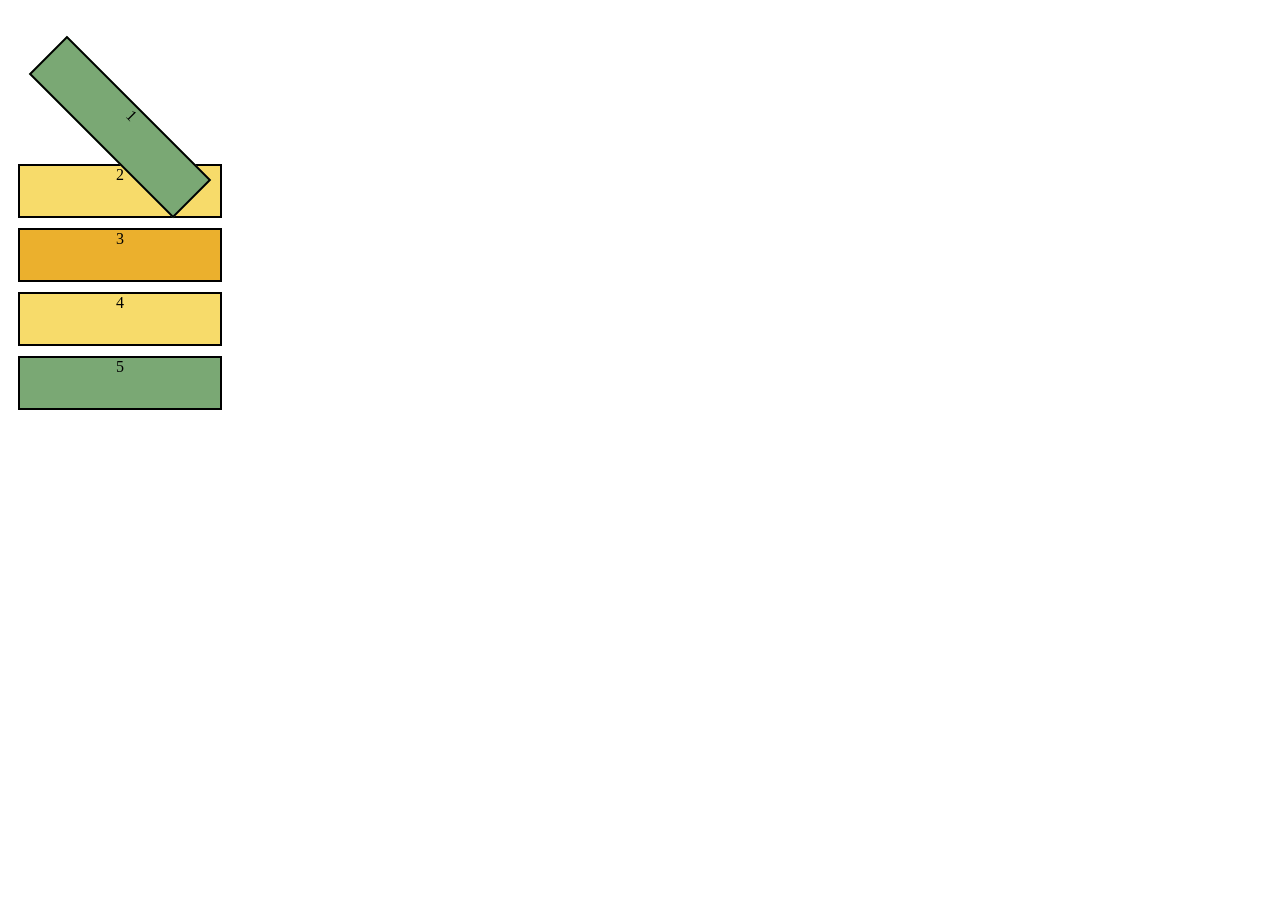
==== index (1).html @ 42539479 "css practice" ====
<!DOCTYPE html>
<html lang="en">
  <head>
    <meta charset="UTF-8" />
    <meta http-equiv="X-UA-Compatible" content="IE=edge" />
    <meta name="viewport" content="width=device-width, initial-scale=1.0" />
    <title>CSS</title>
    <link rel="stylesheet" href="style.css" />
  </head>
  <body>
    <!-- <h1>Random Heading</h1>
    <div>
      Now is the winter of our discontent Made glorious summer by this sun of
      York; And all the clouds that lour'd upon our house In the deep bosom of
      the ocean buried. Now are our brows bound with victorious wreaths; Our
      bruised arms hung up for monuments; Our stern alarums changed to merry
      meetings, Our dreadful marches to delightful measures. Grim-visaged war
      hath smooth'd his wrinkled front;
    </div>
    <div>
      And now, instead of mounting barded steeds To fright the souls of fearful
      adversaries, He capers nimbly in a lady's chamber To the lascivious
      pleasing of a lute. But I, that am not shaped for sportive tricks, Nor
      made to court an amorous looking-glass; I, that am rudely stamp'd, and
      want love's majesty To strut before a wanton ambling nymph; I, that am
      curtail'd of this fair proportion,
    </div>
    <button>Click me</button> -->

    <!-- <div>
      Lorem ipsum dolor sit amet, consectetur adipisicing elit. Impedit corporis minus esse voluptates id enim autem quisquam. Et eveniet maxime nemo eos! Voluptas illum optio enim amet voluptates quos assumenda!Lorem ipsum dolor sit amet, consectetur adipisicing elit. Impedit corporis minus esse voluptates id enim autem quisquam. Et eveniet maxime nemo eos! Voluptas illum optio enim amet voluptates quos assumenda!Lorem ipsum dolor sit amet, consecteturLorem ipsum dolor sit amet, consectetur adipisicing elit. Impedit corporis minus esse voluptates id enim autem quisquam. Et eveniet maxime nemo eos! Voluptas illum optio enim amet voluptates quos assumenda! <span>Inline</span>  adipisicing elit. Impedit corporis minus esse voluptates id enim autem quisquam. Et eveniet maxime nemo eos! Voluptas illum optio enim amet voluptates quos assumenda!Lorem ipsum dolor sit amet, consectetur adipisicing elit. Impedit corporis minus esse voluptates id enim autem quisquam. Et eveniet maxime nemo eos! Voluptas illum optio enim amet voluptates quos assumenda!Lorem ipsum dolor sit amet, consectetur adipisicing elit. Impedit corporis minus esse voluptates id enim autem quisquam. Et eveniet maxime nemo eos! Voluptas illum optio enim amet voluptates quos assumenda!Lorem ipsum dolor sit amet, consectetur adipisicing elit. Impedit corporis minus esse voluptates id enim autem quisquam. Et eveniet maxime nemo eos! Voluptas illum optio enim amet voluptates quos assumenda!Lorem ipsum dolor sit amet, consectetur adipisicing elit. Impedit corporis minus esse voluptates id enim autem quisquam. Et eveniet maxime nemo eos! Voluptas illum optio enim amet voluptates quos assumenda!Lorem ipsum dolor sit amet, consectetur adipisicing elit. Impedit corporis minus esse voluptates id enim autem quisquam. Et eveniet maxime nemo eos! Voluptas illum optio enim amet voluptates quos assumenda!
    </div> -->
   
   <section>
    <div id="one">1</div>
    <div id="two">2</div>
    <div id="three">3</div>
    <div id="four">4</div>
    <div id="five">5</div>
   </section>

  </body>
</html>
---- style.css ----
/* selectors

*{
    color:yellowgreen;
    background-color: rgb(222, 12, 131);
    font-size:medium;
    font-style:normal;
    font-weight: 500;
    font-family: Arial, Helvetica, sans-serif;
}
h1{
    color:aqua;
    background-color:darkgoldenrod;
    text-align: center;
    font-size: xx-large;
}
 #login{
    color: antiquewhite;
    background-color: black;
 }
 #signup{
    color: blanchedalmond;
    background-color: blue;
    background-image: ;
 }

html, body {
    width: 100%;
    height: 100vh; 
}

body {
    background-image: url('car.jpeg');
    background-size: cover;
    background-position: center center;
    background-repeat: no-repeat;
    background-attachment: fixed;
    background-color: rgb(222, 12, 131);
}

.vote{
    color: yellow;
    
}

div p a{
    color: chartreuse;
    background-color: black;
}

p+h3{
    color:white;
    background-color: blueviolet;

}
nav>ul{
    color: dodgerblue;
}

input[type="text"]{
    color: navy;
}
input[type="password"]{
    color: red;
}
h3:hover{
    text-decoration:  underline;
}

button:active{
    color:brown;
    background-color: blanchedalmond;
}
h3:active{
    text-decoration: overline;
}
input[type="radio"]:checked + label{
    color: green;
    font-weight: bold;
}

.vote:nth-of-type(2n){
    background-color:darkred
}

h1::first-letter{
    color:darkgrey ;
}
p::first-line{
    color:aqua;
}

p::selection{
    background-color: blueviolet;
    color: beige;
} */


/* box model */


/* div{
    height: 200px;
    background-color: rgb(67, 87, 107);
    width: 200px;
    text-align: center;
    border:2px;
    border-style: solid;
    border-color: red;
    border: 2px solid black;
    border-radius: 50px;
    border-top-right-radius: 50%;
    padding:25px 20px;
    margin: 50px;

} */

/* span{
    background-color: yellow;
    height:200px;
    width:200px;
    padding:20px;
    margin: 40px;
    display:inline-block;


} */

/* div{
    border: 2px solid black;
    
}
h1{
    border: 2px solid black;

    padding: 15px;
    margin: 25px;
}
h2{
    border: 2px solid black;
    width:2em%;
} */
/* 
#outer{
    height: 400px;
    width: 400px;
    background-color: yellow;
    font-size: 50px;

}
#inner{
    height: 100px;
    width:100px;
    background-color: red;
    font-size: 0.5em;
} */

/* div{
    height: 100px;
    width: 100px;
    background-color: green;
    margin: 0 auto;
    transition: margin-top 2s steps(5) 0.2s;

}

div:hover{
    background-color: red;
    border-radius: 50%;
    margin-top: 300px;
} */

/* transforms */

section{
    margin-top: 100px;
}

div{
    height: 50px;
    width: 200px;
    text-align: center;
    background-color: #7aa874;
    border:2px solid black;
    margin: 10px;
}

div:nth-of-type(2n){
    background-color: #f7db6a;

}
div:nth-of-type(3n){
    background-color: #ebb02d;
}

#one{
    transform:rotate(45deg)
}
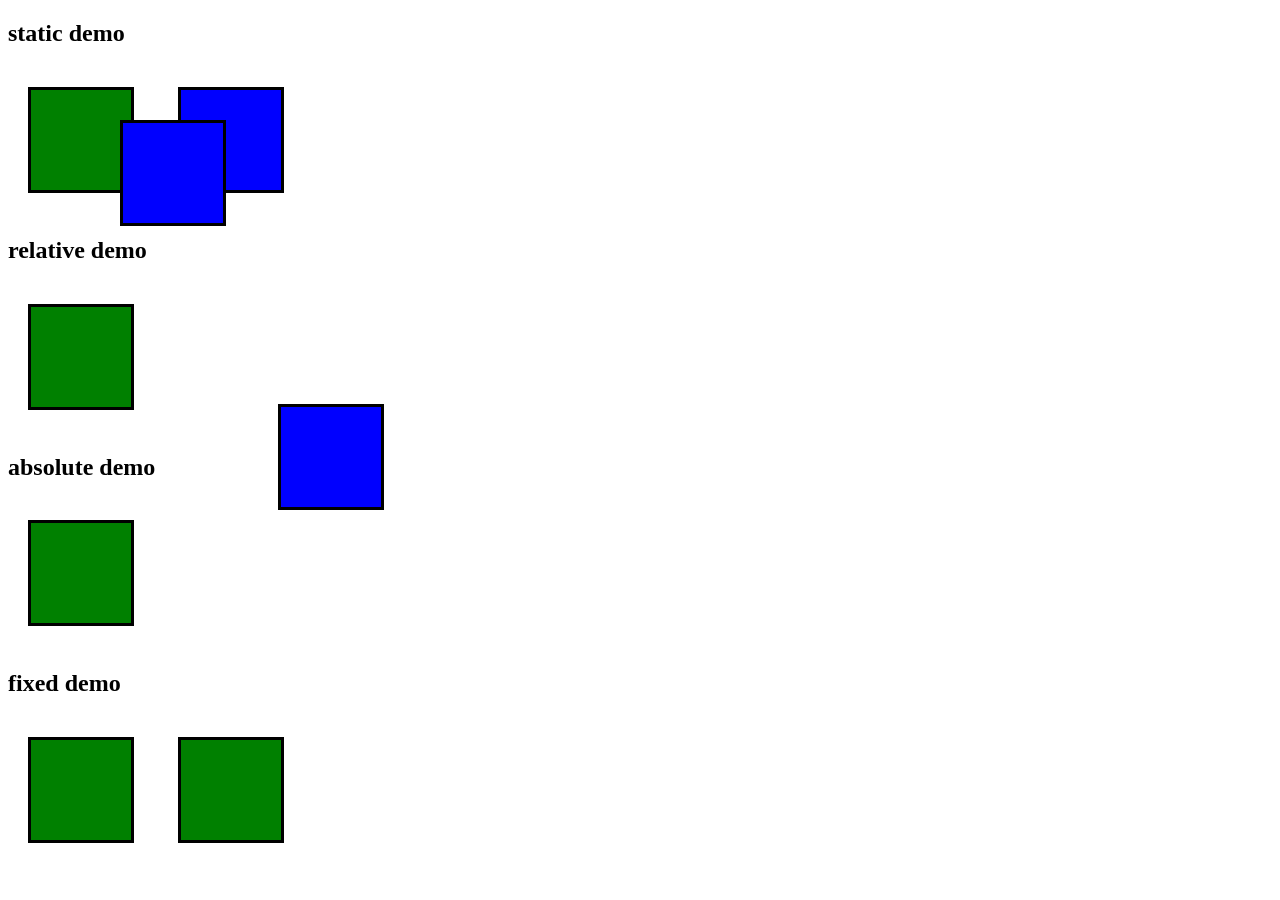
==== commit 7b8aa7a7: "transform property" ====
--- a/index (1).html
+++ b/index (1).html
@@ -31,13 +31,40 @@
       Lorem ipsum dolor sit amet, consectetur adipisicing elit. Impedit corporis minus esse voluptates id enim autem quisquam. Et eveniet maxime nemo eos! Voluptas illum optio enim amet voluptates quos assumenda!Lorem ipsum dolor sit amet, consectetur adipisicing elit. Impedit corporis minus esse voluptates id enim autem quisquam. Et eveniet maxime nemo eos! Voluptas illum optio enim amet voluptates quos assumenda!Lorem ipsum dolor sit amet, consecteturLorem ipsum dolor sit amet, consectetur adipisicing elit. Impedit corporis minus esse voluptates id enim autem quisquam. Et eveniet maxime nemo eos! Voluptas illum optio enim amet voluptates quos assumenda! <span>Inline</span>  adipisicing elit. Impedit corporis minus esse voluptates id enim autem quisquam. Et eveniet maxime nemo eos! Voluptas illum optio enim amet voluptates quos assumenda!Lorem ipsum dolor sit amet, consectetur adipisicing elit. Impedit corporis minus esse voluptates id enim autem quisquam. Et eveniet maxime nemo eos! Voluptas illum optio enim amet voluptates quos assumenda!Lorem ipsum dolor sit amet, consectetur adipisicing elit. Impedit corporis minus esse voluptates id enim autem quisquam. Et eveniet maxime nemo eos! Voluptas illum optio enim amet voluptates quos assumenda!Lorem ipsum dolor sit amet, consectetur adipisicing elit. Impedit corporis minus esse voluptates id enim autem quisquam. Et eveniet maxime nemo eos! Voluptas illum optio enim amet voluptates quos assumenda!Lorem ipsum dolor sit amet, consectetur adipisicing elit. Impedit corporis minus esse voluptates id enim autem quisquam. Et eveniet maxime nemo eos! Voluptas illum optio enim amet voluptates quos assumenda!Lorem ipsum dolor sit amet, consectetur adipisicing elit. Impedit corporis minus esse voluptates id enim autem quisquam. Et eveniet maxime nemo eos! Voluptas illum optio enim amet voluptates quos assumenda!
     </div> -->
    
-   <section>
+   <!-- <section>
     <div id="one">1</div>
     <div id="two">2</div>
     <div id="three">3</div>
     <div id="four">4</div>
     <div id="five">5</div>
-   </section>
+   </section> -->
+
+  <!-- Position -->
+
+  <section>
+    <h1>static demo</h1>
+    <div></div>
+    <div  id="static"></div>
+  </section>
+
+  <section>
+    <h1>relative demo</h1>
+    <div></div>
+    <div  id="relative"></div>
+  </section>
+
+   <section>
+    <h1>absolute demo</h1>
+    <div></div>
+    <div  id="absolute"></div>
+  </section>
+
+  <section>
+    <h1>fixed demo</h1>
+    <div></div>
+    <div  id="fixed"></div>
+    <div></div>
+  </section>
 
   </body>
 </html>
--- a/style.css
+++ b/style.css
@@ -172,7 +172,7 @@
 
 /* transforms */
 
-section{
+/* section{
     margin-top: 100px;
 }
 
@@ -194,5 +194,73 @@
 }
 
 #one{
-    transform:rotate(45deg)
+     transform:rotate(45deg);
+}
+#two{
+transform: scale(0.5,1);
+
+}
+#three{
+    transform: translate(200px,25px);
+}
+#four{
+    transform: skew(30deg);
+}
+#five{
+    transform: rotate(30deg) scale(2) translateX(50px) ;
+} */
+
+/* div{
+    height: 150px;
+    width: 200px;
+    text-align: center;
+    background-color: #7aa874;
+    margin: 10px auto;
+    box-shadow: 5px 5px 10px rgba(126, 81, 81, 1);
+    background-image: url("car.jpeg");
+    background-size: cover;
+
+} */
+
+/* Positions */
+
+div{
+    height: 100px;
+    width: 100px;
+    background-color: green;
+    display: inline-block;
+    border: 3px solid black;
+    margin: 20px;
+
+}
+
+#static{
+    background-color: blue;
+    position: static;
+    top: 100px;
+    left: 100px;
+
+}
+
+#relative{
+    background-color: blue;
+    position: relative;
+    top: 100px;
+    left: 100px;
+    
+}
+
+#absolute{
+     background-color: blue;
+    position: absolute;
+    top: 100px;
+    left: 100px;
+
+}
+
+#fixed{
+    background-color: blue;
+    position: fixed;
+    top: 100px;
+    left: 100px;
 }
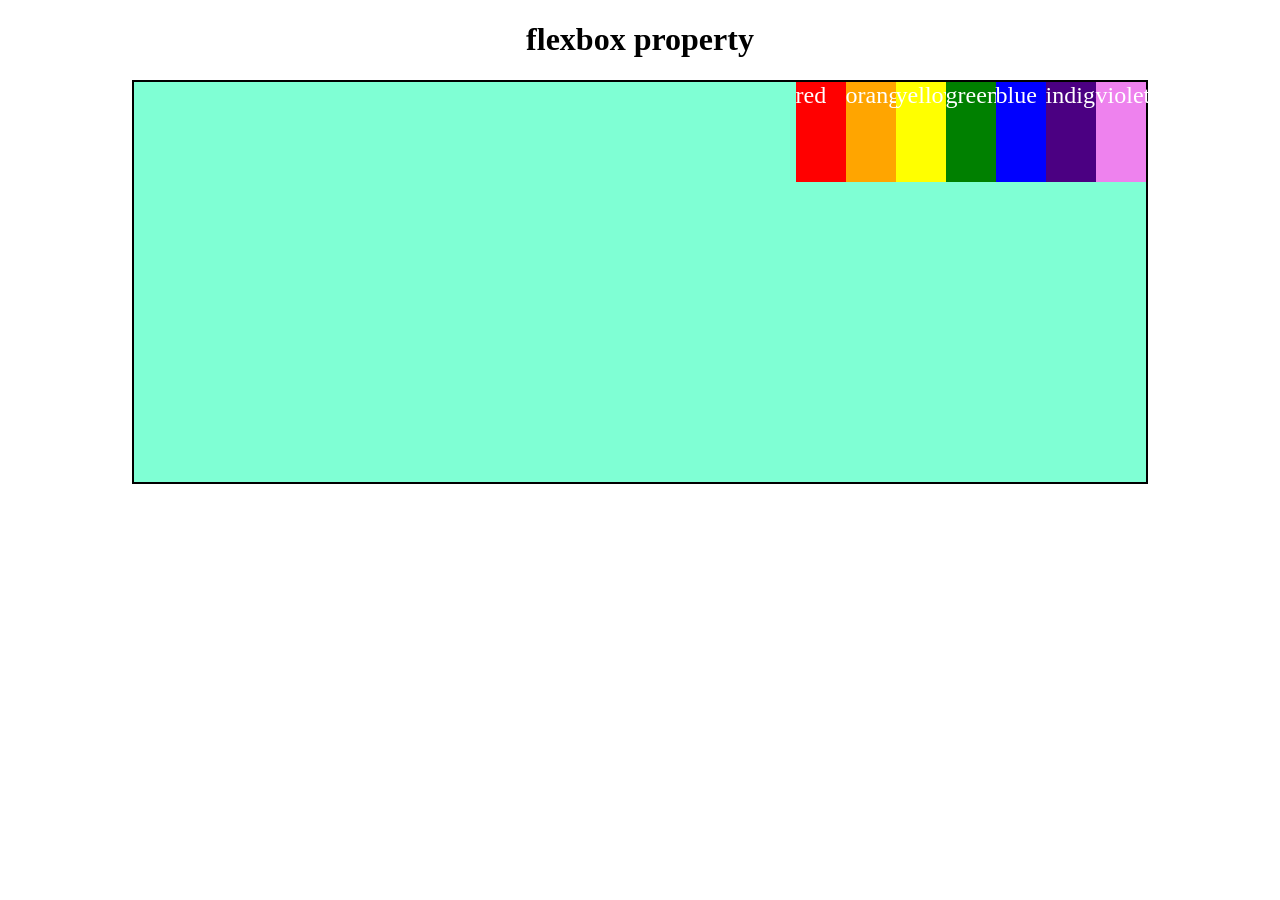
==== commit 344a83a2: "flexbox" ====
--- a/index (1).html
+++ b/index (1).html
@@ -41,7 +41,7 @@
 
   <!-- Position -->
 
-  <section>
+  <!-- <section>
     <h1>static demo</h1>
     <div></div>
     <div  id="static"></div>
@@ -64,7 +64,21 @@
     <div></div>
     <div  id="fixed"></div>
     <div></div>
-  </section>
+  </section> -->
+
+
+  <!-- FLEXBOX -->
+
+  <h1>flexbox property</h1>
+  <div id="container">
+    <div style="background-color: violet;">violet</div>
+    <div style="background-color: indigo;">indigo</div>
+    <div style="background-color: blue;">blue</div>
+    <div style="background-color: green;">green</div>
+    <div style="background-color: yellow;">yellow</div>
+    <div style="background-color: orange;">orange</div>
+    <div style="background-color: red;">red</div>
+  </div>
 
   </body>
 </html>
--- a/style.css
+++ b/style.css
@@ -223,7 +223,7 @@
 } */
 
 /* Positions */
-
+/* 
 div{
     height: 100px;
     width: 100px;
@@ -263,4 +263,27 @@
     position: fixed;
     top: 100px;
     left: 100px;
+} */
+
+/* FLEXBOX */
+
+#container{
+    height: 400px;
+    width: 80%;
+    background-color:aquamarine;
+    margin: 10px auto;
+    border: 2px solid black;
+    display: flex;
+    flex-direction: row-reverse;
+
+}
+h1{
+    text-align: center;
+}
+#container div{
+    height: 100px;
+    width: 50px;
+    color: white;
+    font-size: 1.5em;
+
 }
